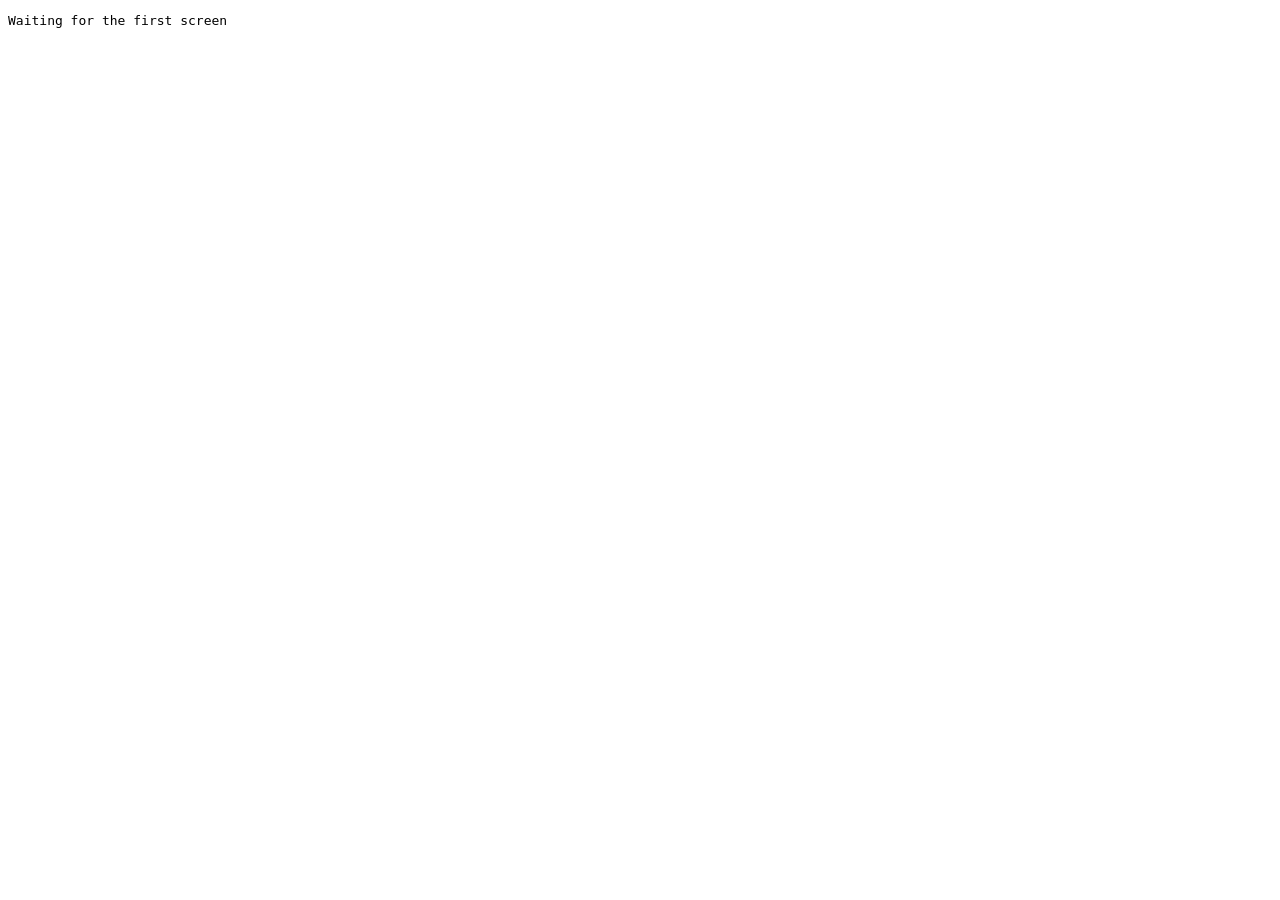
==== internal/page/files/index.html @ a4643fc6 "Adds the bootstrap core, server and CLI An agent needs a program it can run on a new Mac with nothin" ====
<!doctype html>
<meta charset="utf-8">
<title>bootstrap</title>
<!-- A placeholder until the real page is ported. It shows the frames the server sends. -->
<pre id="frame">Waiting for the first screen</pre>
<script>
const events = new EventSource("/events" + location.search);
events.onmessage = message => {
  document.getElementById("frame").textContent = JSON.stringify(JSON.parse(message.data), null, 2);
};
</script>
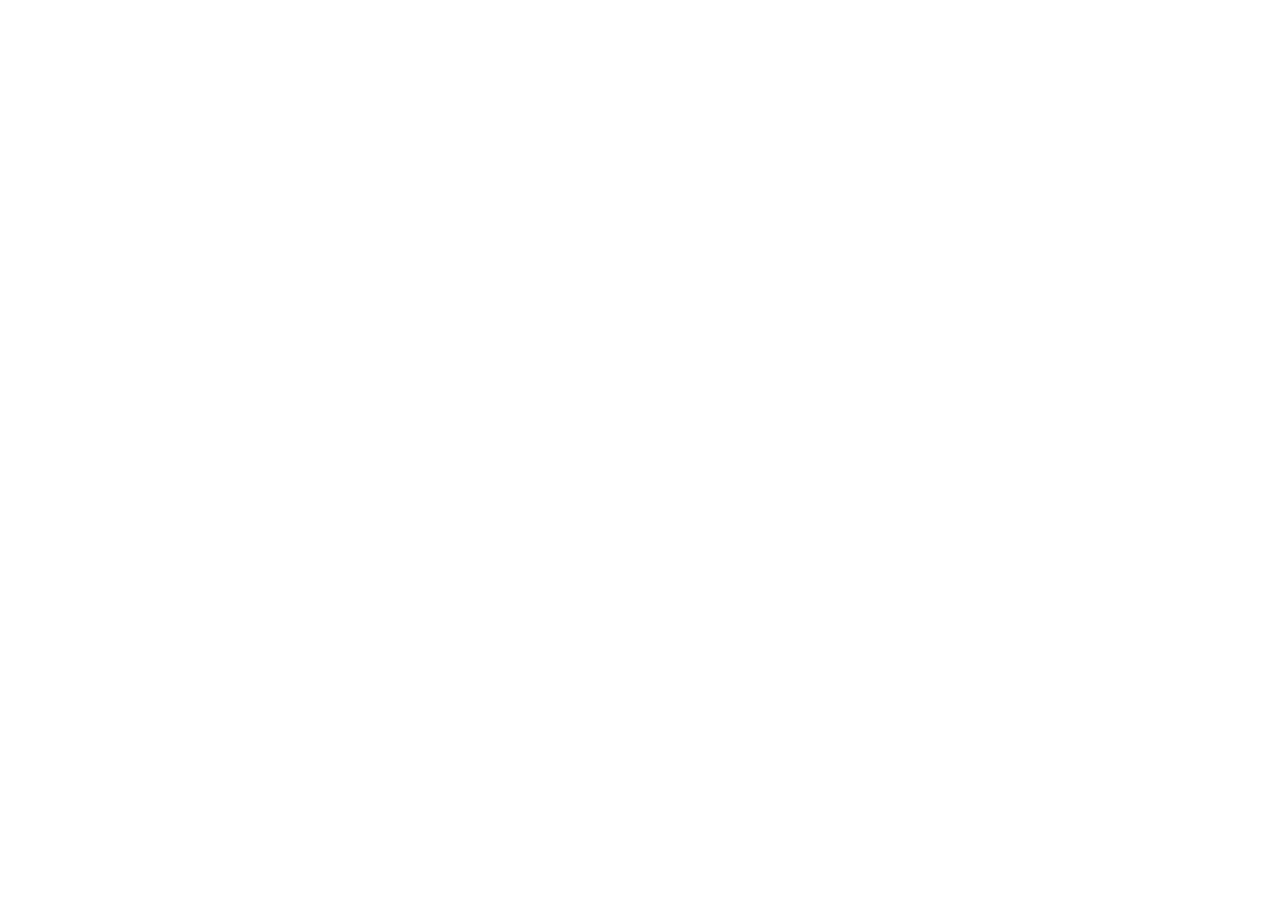
==== commit 648a2f3f: "Ports the approved page into the binary The placeholder only dumped frames. The real page draws any " ====
--- a/internal/page/files/index.html
+++ b/internal/page/files/index.html
@@ -1,11 +1,78 @@
 <!doctype html>
+<html lang="en">
+<head>
 <meta charset="utf-8">
-<title>bootstrap</title>
-<!-- A placeholder until the real page is ported. It shows the frames the server sends. -->
-<pre id="frame">Waiting for the first screen</pre>
+<meta name="viewport" content="width=device-width,initial-scale=1">
+<title>Bootstrap</title>
+</head>
+<body>
+<div id="stage"><div id="glow"></div><canvas id="gl" aria-hidden="true"></canvas></div>
+<main id="words"></main>
+<div id="pct" aria-hidden="true"></div>
+<div id="peek" aria-hidden="true"></div>
+
+<!-- The best part of each tool. A description names one by its data-card, so swapping a card's contents touches nothing else. -->
+<template data-card="homebrew"><div class="pad term"><pre class="small">$ brew install sleepy
+<i>==&gt;</i> Fetching sleepy
+<i>==&gt;</i> Downloading sleepy-0.4.0.bottle.tar.gz
+######################################## 100.0%
+<i>==&gt;</i> Pouring sleepy-0.4.0.bottle.tar.gz
+<b>🍺  /opt/homebrew/Cellar/sleepy/0.4.0: 12 files</b>
+$ brew install woodcase
+<i>==&gt;</i> Downloading woodcase-0.1.5.bottle.tar.gz
+##########################                 64.2%</pre></div></template>
+<template data-card="git"><div class="gitcard"><svg viewBox="0 0 400 190" role="img"><rect width="400" height="190" fill="#fff"/>
+    <path d="M26 24V166" stroke="#6C8CFF" stroke-width="3" fill="none"/>
+    <path d="M26 112C26 88 58 96 58 72V54C58 40 26 46 26 24" stroke="#17A673" stroke-width="3" fill="none"/>
+    <g fill="#6C8CFF"><circle cx="26" cy="24" r="6"/><circle cx="26" cy="112" r="6"/><circle cx="26" cy="166" r="6"/></g>
+    <g fill="#17A673"><circle cx="58" cy="54" r="6"/><circle cx="58" cy="78" r="6"/></g>
+    <g font-family="ui-monospace,Menlo,monospace" font-size="12.5" fill="#33445F">
+      <text x="84" y="28">Merges the sign-up page</text><text x="84" y="58">Saves new users</text>
+      <text x="84" y="82">Draws the sign-up page</text><text x="84" y="116">Fixes the menu on phones</text>
+      <text x="84" y="170">Starts the project</text></g></svg></div></template>
+<template data-card="agents"><div class="pad prose"><h6>AGENTS.md</h6>
+    <p><strong>Understand the why.</strong> If the goal behind a request isn’t clear, ask before solving.</p>
+    <p><strong>Diverge, then converge.</strong> First brainstorm options, weigh them against the user’s goals, recommend one, confirm, then execute.</p>
+    <p><strong>Critique before declaring done.</strong> Re-read the original request: is the need actually met?</p></div></template>
+<template data-card="jobs"><img alt="" decoding="sync" data-src="cards/jobs.jpg"></template>
+<template data-card="contextfill"><div class="pad meter"><div class="good"><span>Just started<em>14%</em></span><p class="bar"><u class="w14"></u><s></s></p><span class="verdict">Plenty of room</span></div><div class="near"><span>Going well<em>29%</em></span><p class="bar"><u class="w29"></u><s></s></p><span class="verdict">Almost time to wrap up</span></div><div class="past"><span>Long session<em>37%</em></span><p class="bar"><u class="w37"></u><s></s></p><span class="verdict">Finish up and hand off</span></div></div></template>
+<template data-card="sleepy"><div class="two"><img alt="" decoding="sync" data-src="cards/demo.jpg"><pre class="padsm tiny">$ sleepy ax
+main
+ heading "Pine Bakery"
+ paragraph
+  text "Fresh bread…"
+ form
+  textbox "Email"
+  button "Join the list"</pre></div></template>
+<template data-card="peep"><div class="two even"><img alt="" decoding="sync" data-src="cards/demo.jpg"><img alt="" decoding="sync" data-src="cards/demo2.jpg"></div><span class="tag">$ peep compare a.png b.png<br><b>MAE: 1.6</b>   R 2.6  G 1.9  B 2.0</span></template>
+<template data-card="woodcase"><div class="two"><div class="swatch"><img alt="" decoding="sync" data-src="cards/design.jpg"></div><pre class="padsm tiny">&lt;div className="flex
+  flex-col gap-3.5"
+ style={{
+  width: 340,
+  borderRadius: 18,
+  padding: 28,
+ }}&gt;
+ &lt;p&gt;Pine Bakery&lt;/p&gt;</pre></div></template>
+
 <script>
-const events = new EventSource("/events" + location.search);
-events.onmessage = message => {
-  document.getElementById("frame").textContent = JSON.stringify(JSON.parse(message.data), null, 2);
-};
+// Every request needs the token, which only this script can read from the address,
+// so it adds it to each file. This is the one inline script: its hash is in the policy.
+(() => {
+  const withToken = file => "/" + file + location.search;
+  const sheet = document.createElement("link");
+  sheet.rel = "stylesheet";
+  sheet.href = withToken("page.css");
+  sheet.onload = () => {
+    const boot = location.pathname === "/preview" ? "preview.js" : "live.js";
+    for (const file of ["vendor/three.min.js", "threads.js", "page.js", boot]) {
+      const script = document.createElement("script");
+      script.async = false;
+      script.src = withToken(file);
+      document.head.append(script);
+    }
+  };
+  document.head.append(sheet);
+})();
 </script>
+</body>
+</html>
